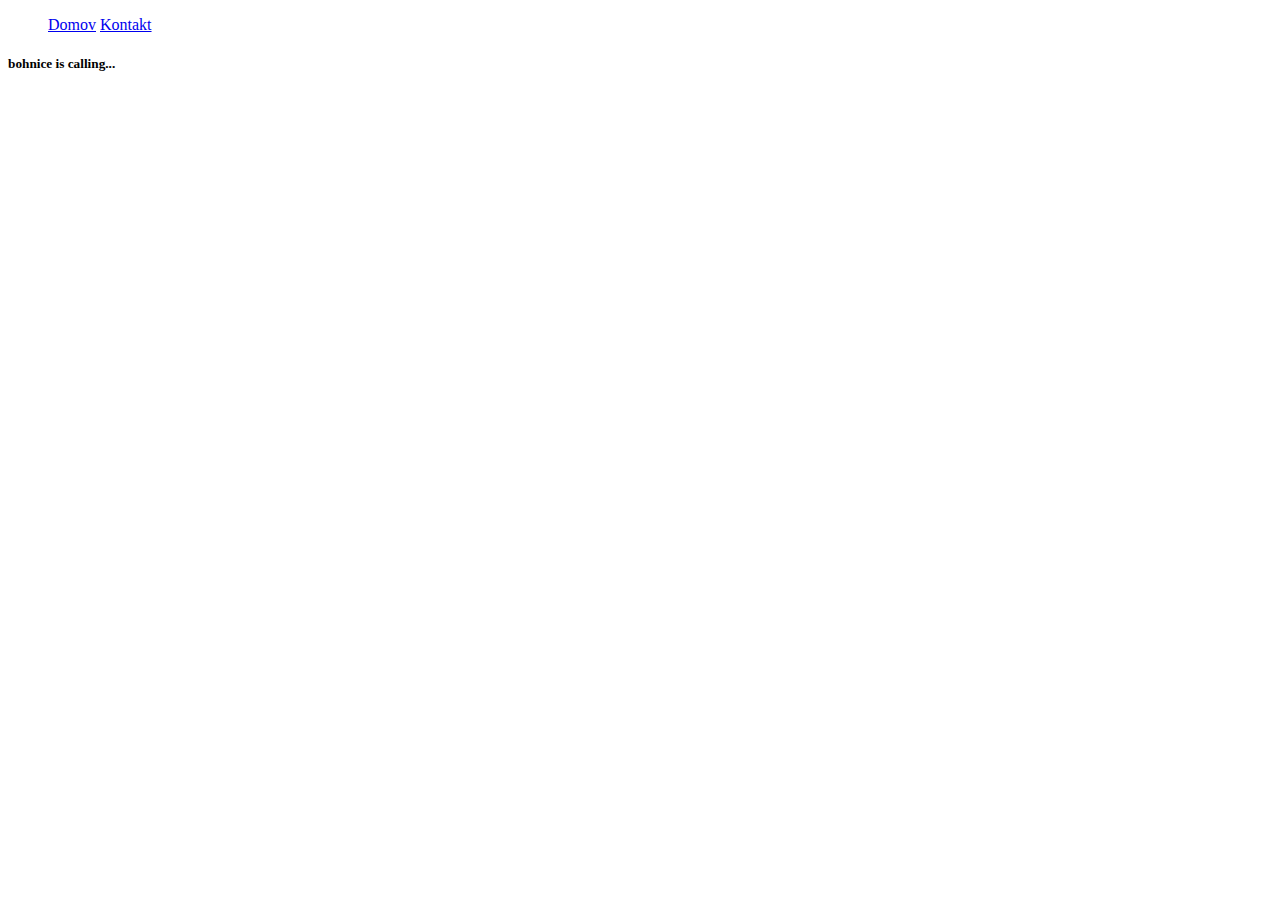
==== Bohnice1-main/bohnice/index.html @ ef6a7277 "bohnice my beloved" ====
<!DOCTYPE html>
<html lang="en">
<head>
    <meta charset="UTF-8">
    <meta name="viewport" content="width=device-width, initial-scale=1.0">
    <link rel="stylesheet" href="/bohnice/styles/body.css">
    <link rel="stylesheet" href="/bohnice/styles/navbar.css">
    <title>Document</title>
</head>
<body>
    <nav class="navbar">
        <ul>
            <a class="active" href="/bohnice/index.html">Domov</a>
            <a href="/bohnice/kontakt.html">Kontakt</a>




        </ul>
    </nav>




    <div class="bohnice">
        <h5>

            bohnice is calling...

        </h5>
    </div>






</body>
</html>
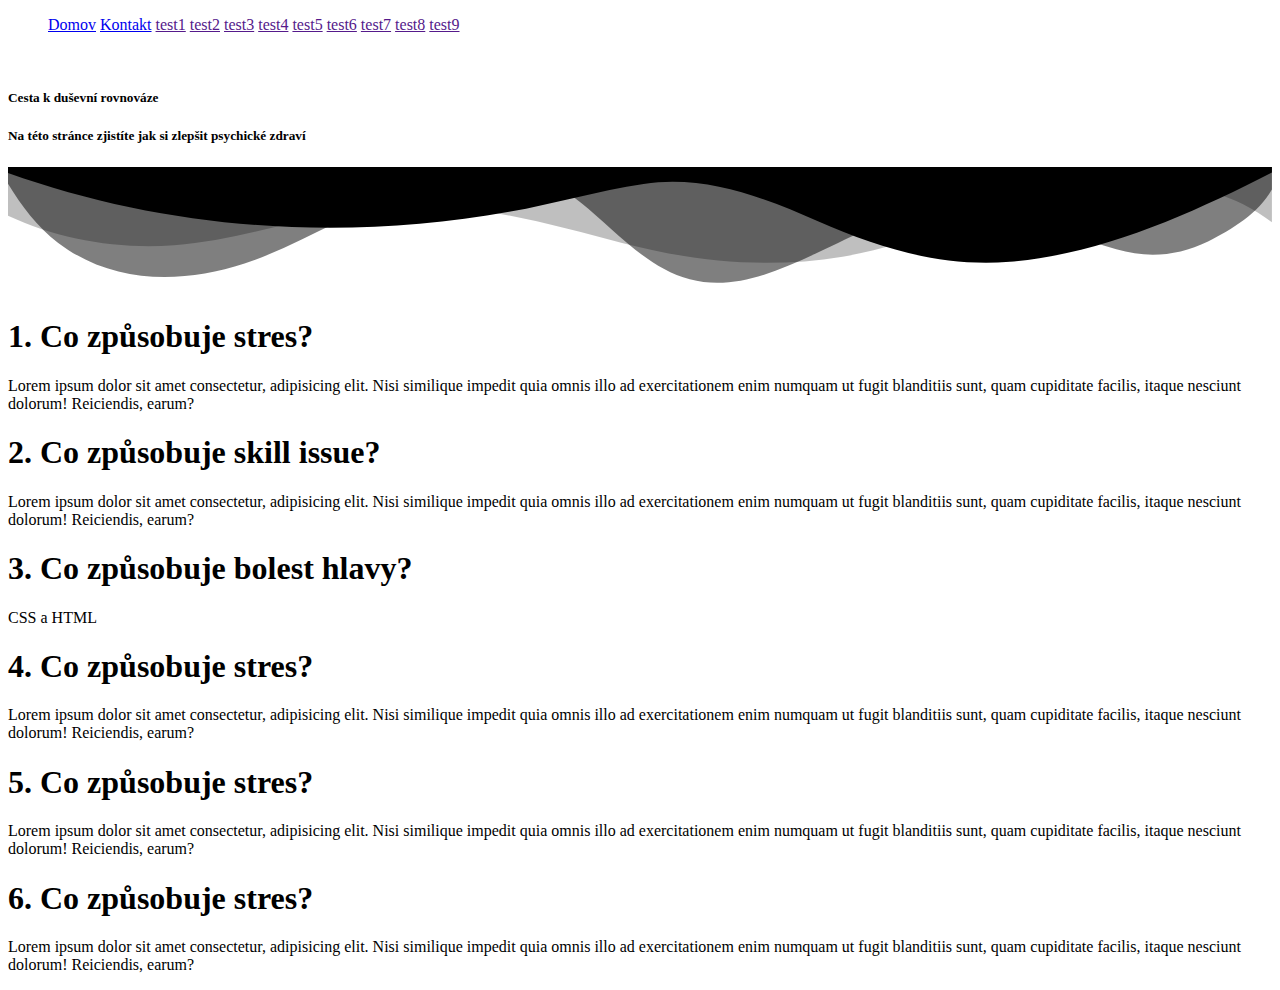
==== commit 380e9559: "bohnice my beloved" ====
--- a/Bohnice1-main/bohnice/index.html
+++ b/Bohnice1-main/bohnice/index.html
@@ -12,26 +12,70 @@
         <ul>
             <a class="active" href="/bohnice/index.html">Domov</a>
             <a href="/bohnice/kontakt.html">Kontakt</a>
-
-
-
-
+            <a href="">test1</a>
+            <a href="">test2</a>
+            <a href="">test3</a>
+            <a href="">test4</a>
+            <a href="">test5</a>
+            <a href="">test6</a>
+            <a href="">test7</a>
+            <a href="">test8</a>
+            <a href="">test9</a>
         </ul>
     </nav>
+    
+    <header class="header">
+        <img src="https://bluemoji.io/cdn-proxy/646218c67da47160c64a84d5/6463429f7d8081205f8600b8_29.png" alt="" width="90px">
+    </header>
 
-
-
-
-    <div class="bohnice">
+    <div class="titleBar1">
         <h5>
-
-            bohnice is calling...
-
+            Cesta k duševní rovnováze
         </h5>
     </div>
 
-
-
+    <div class="text1">
+        <h5>
+            Na této stránce zjistíte jak si zlepšit psychické zdraví
+        </h5>
+    </div>
+    
+    <div class="svgkokotina">
+        <div class="custom-shape-divider-bottom-1737225969">
+            <svg data-name="Layer 1" xmlns="http://www.w3.org/2000/svg" viewBox="0 0 1200 120" preserveAspectRatio="none">
+                <path d="M0,0V46.29c47.79,22.2,103.59,32.17,158,28,70.36-5.37,136.33-33.31,206.8-37.5C438.64,32.43,512.34,53.67,583,72.05c69.27,18,138.3,24.88,209.4,13.08,36.15-6,69.85-17.84,104.45-29.34C989.49,25,1113-14.29,1200,52.47V0Z" opacity=".25" class="shape-fill"></path>
+                <path d="M0,0V15.81C13,36.92,27.64,56.86,47.69,72.05,99.41,111.27,165,111,224.58,91.58c31.15-10.15,60.09-26.07,89.67-39.8,40.92-19,84.73-46,130.83-49.67,36.26-2.85,70.9,9.42,98.6,31.56,31.77,25.39,62.32,62,103.63,73,40.44,10.79,81.35-6.69,119.13-24.28s75.16-39,116.92-43.05c59.73-5.85,113.28,22.88,168.9,38.84,30.2,8.66,59,6.17,87.09-7.5,22.43-10.89,48-26.93,60.65-49.24V0Z" opacity=".5" class="shape-fill"></path>
+                <path d="M0,0V5.63C149.93,59,314.09,71.32,475.83,42.57c43-7.64,84.23-20.12,127.61-26.46,59-8.63,112.48,12.24,165.56,35.4C827.93,77.22,886,95.24,951.2,90c86.53-7,172.46-45.71,248.8-84.81V0Z" class="shape-fill"></path>
+            </svg>
+        </div>
+    </div>
+   
+    <div class="grid">
+        <div class="box">
+            <h1>1. Co způsobuje stres?</h1>
+            <p>Lorem ipsum dolor sit amet consectetur, adipisicing elit. Nisi similique impedit quia omnis illo ad exercitationem enim numquam ut fugit blanditiis sunt, quam cupiditate facilis, itaque nesciunt dolorum! Reiciendis, earum?</p>
+        </div>
+        <div class="box">
+            <h1>2. Co způsobuje skill issue?</h1>
+            <p>Lorem ipsum dolor sit amet consectetur, adipisicing elit. Nisi similique impedit quia omnis illo ad exercitationem enim numquam ut fugit blanditiis sunt, quam cupiditate facilis, itaque nesciunt dolorum! Reiciendis, earum?</p>
+        </div>
+        <div class="box">
+            <h1>3. Co způsobuje bolest hlavy?</h1>
+            <p> CSS a HTML </p>
+        </div>
+        <div class="box">
+            <h1>4. Co způsobuje stres?</h1>
+            <p>Lorem ipsum dolor sit amet consectetur, adipisicing elit. Nisi similique impedit quia omnis illo ad exercitationem enim numquam ut fugit blanditiis sunt, quam cupiditate facilis, itaque nesciunt dolorum! Reiciendis, earum?</p>
+        </div>
+        <div class="box">
+            <h1>5. Co způsobuje stres?</h1>
+            <p>Lorem ipsum dolor sit amet consectetur, adipisicing elit. Nisi similique impedit quia omnis illo ad exercitationem enim numquam ut fugit blanditiis sunt, quam cupiditate facilis, itaque nesciunt dolorum! Reiciendis, earum?</p>
+        </div>
+        <div class="box">
+            <h1>6. Co způsobuje stres?</h1>
+            <p>Lorem ipsum dolor sit amet consectetur, adipisicing elit. Nisi similique impedit quia omnis illo ad exercitationem enim numquam ut fugit blanditiis sunt, quam cupiditate facilis, itaque nesciunt dolorum! Reiciendis, earum?</p>
+        </div>
+    </div>
 
 
 
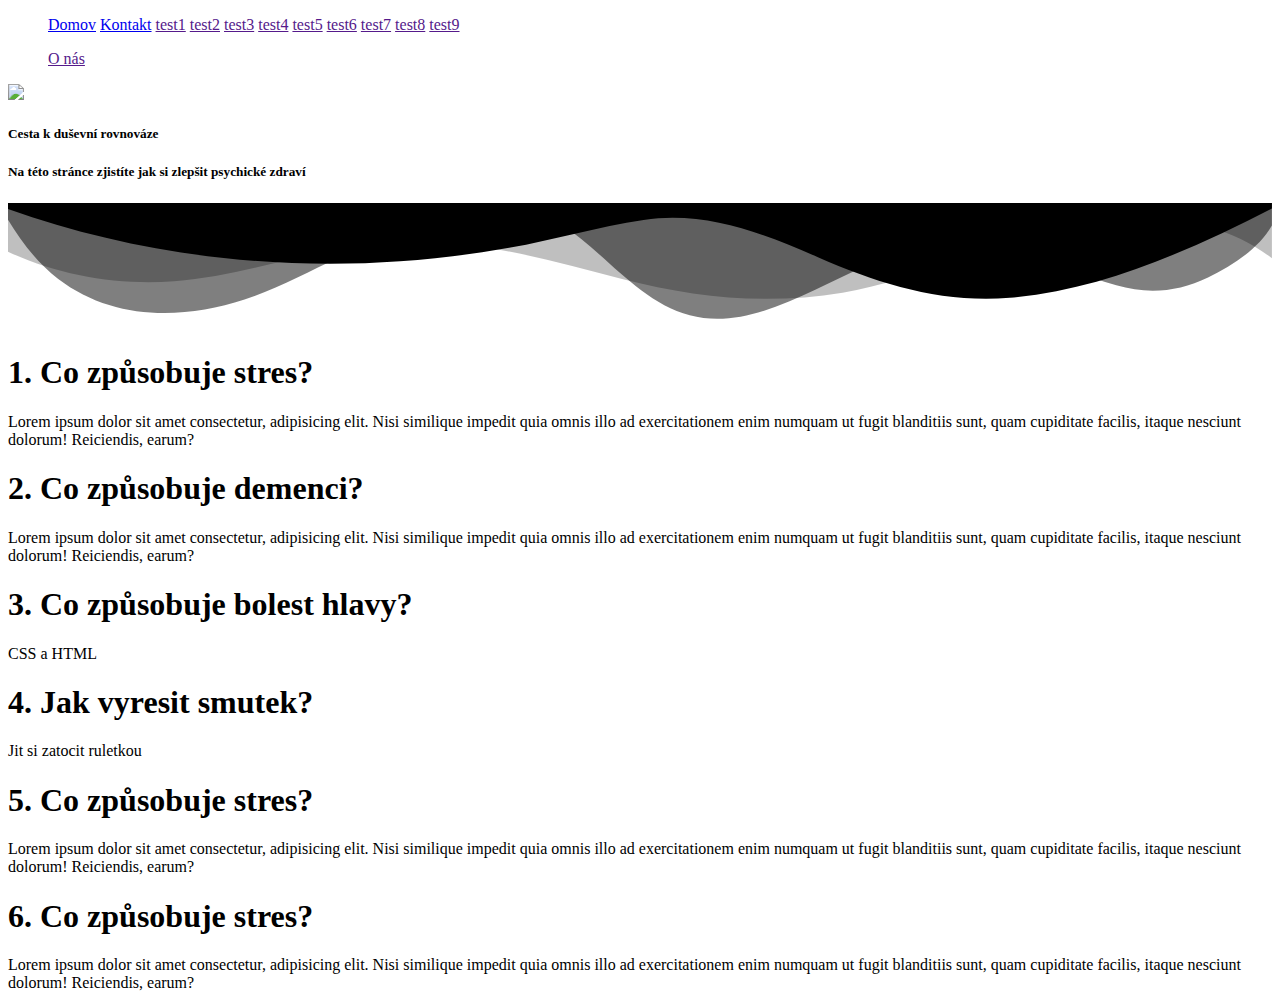
==== commit d7afbc5e: "bohnice my beloved" ====
--- a/Bohnice1-main/bohnice/index.html
+++ b/Bohnice1-main/bohnice/index.html
@@ -5,6 +5,7 @@
     <meta name="viewport" content="width=device-width, initial-scale=1.0">
     <link rel="stylesheet" href="/bohnice/styles/body.css">
     <link rel="stylesheet" href="/bohnice/styles/navbar.css">
+    <link rel="stylesheet" href="/bohnice/styles/topnav.css">
     <title>Document</title>
 </head>
 <body>
@@ -23,10 +24,16 @@
             <a href="">test9</a>
         </ul>
     </nav>
-    
-    <header class="header">
-        <img src="https://bluemoji.io/cdn-proxy/646218c67da47160c64a84d5/6463429f7d8081205f8600b8_29.png" alt="" width="90px">
-    </header>
+
+    <nav class="topnav">
+        <ul>
+            <a href="">O nás</a>
+        </ul>
+    </nav>
+
+    <div class="img1">
+        <img src="/bohnice/assets/image.png" width="220px">
+    </div>
 
     <div class="titleBar1">
         <h5>
@@ -56,7 +63,7 @@
             <p>Lorem ipsum dolor sit amet consectetur, adipisicing elit. Nisi similique impedit quia omnis illo ad exercitationem enim numquam ut fugit blanditiis sunt, quam cupiditate facilis, itaque nesciunt dolorum! Reiciendis, earum?</p>
         </div>
         <div class="box">
-            <h1>2. Co způsobuje skill issue?</h1>
+            <h1>2. Co způsobuje demenci?</h1>
             <p>Lorem ipsum dolor sit amet consectetur, adipisicing elit. Nisi similique impedit quia omnis illo ad exercitationem enim numquam ut fugit blanditiis sunt, quam cupiditate facilis, itaque nesciunt dolorum! Reiciendis, earum?</p>
         </div>
         <div class="box">
@@ -64,8 +71,8 @@
             <p> CSS a HTML </p>
         </div>
         <div class="box">
-            <h1>4. Co způsobuje stres?</h1>
-            <p>Lorem ipsum dolor sit amet consectetur, adipisicing elit. Nisi similique impedit quia omnis illo ad exercitationem enim numquam ut fugit blanditiis sunt, quam cupiditate facilis, itaque nesciunt dolorum! Reiciendis, earum?</p>
+            <h1>4. Jak vyresit smutek?</h1>
+            <p>Jit si zatocit ruletkou</p>
         </div>
         <div class="box">
             <h1>5. Co způsobuje stres?</h1>
